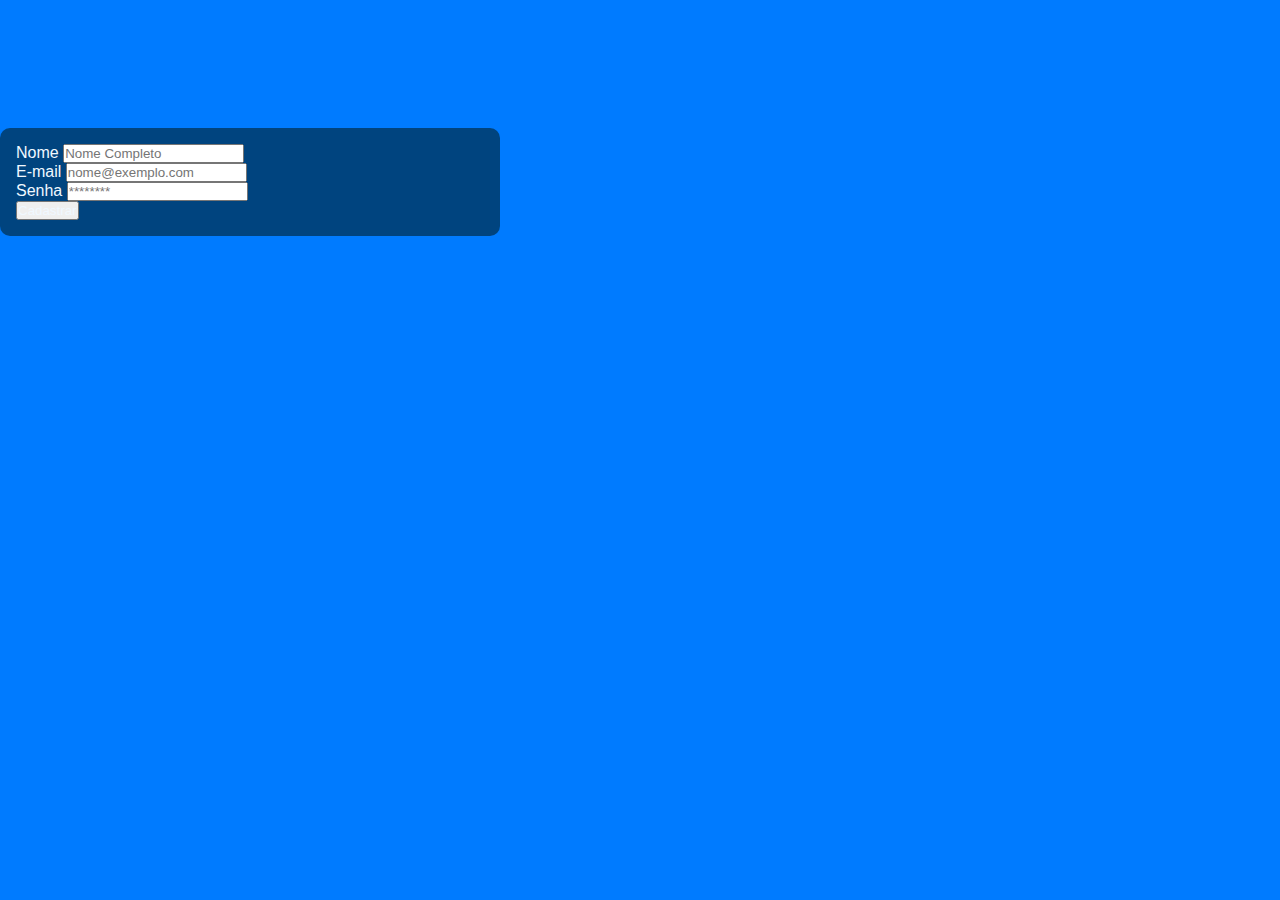
==== cadastro/cadastro.html @ 2102bb3a "atualizando o projeto" ====
<!DOCTYPE html>
<html lang="pt-br">
<head>
    <meta charset="UTF-8">
    <meta name="viewport" content="width=device-width, initial-scale=1.0">
    <link href="https://cdn.jsdelivr.net/npm/bootstrap@5.3.2/dist/css/bootstrap.min.css" rel="stylesheet" integrity="sha384-T3c6CoIi6uLrA9TneNEoa7RxnatzjcDSCmG1MXxSR1GAsXEV/Dwwykc2MPK8M2HN" crossorigin="anonymous">
    <link rel="stylesheet" href="cadastro.css">
    <title>Login</title>
</head>
<body>
    <main class="d-flex justify-content-center align-items-center">
        <div id="loginForm" class="row d-flex flex-column mb-3 justify-content-center align-items-center">
            <div class="mb-3 w-50">
                <label for="exampleFormControlInput1" class="form-label">Nome</label>
                <input type="text" class="form-control" id="exampleFormControlInput1" placeholder="Nome Completo">
            </div>
            <div class="mb-3 w-50">
                <label for="exampleFormControlInput2" class="form-label">E-mail</label>
                <input type="email" class="form-control" id="exampleFormControlInput2" placeholder="nome@exemplo.com">
            </div>
            
            <div class="mb-3 w-50">
                <label for="inputPassword5" class="form-label">Senha</label>
                <input type="password" id="inputPassword5" class="form-control" aria-describedby="passwordHelpBlock" placeholder=********>
            </div>
            <button class="btn btn-secondary w-25">Cadastrar</button>
        </div>    
    </main>

    <script src="https://cdn.jsdelivr.net/npm/bootstrap@5.3.2/dist/js/bootstrap.bundle.min.js" integrity="sha384-C6RzsynM9kWDrMNeT87bh95OGNyZPhcTNXj1NW7RuBCsyN/o0jlpcV8Qyq46cDfL" crossorigin="anonymous"></script>
    <script src="https://cdn.jsdelivr.net/npm/@popperjs/core@2.11.8/dist/umd/popper.min.js" integrity="sha384-I7E8VVD/ismYTF4hNIPjVp/Zjvgyol6VFvRkX/vR+Vc4jQkC+hVqc2pM8ODewa9r" crossorigin="anonymous"></script>
    <script src="https://cdn.jsdelivr.net/npm/bootstrap@5.3.2/dist/js/bootstrap.min.js" integrity="sha384-BBtl+eGJRgqQAUMxJ7pMwbEyER4l1g+O15P+16Ep7Q9Q+zqX6gSbd85u4mG4QzX+" crossorigin="anonymous"></script>
</body>
</html>
---- cadastro/cadastro.css ----
* {
    margin: 0px;
    padding: 0px;
    box-sizing: border-box;
    color: aliceblue;
}

:root  {
    --primary-color: #007bff;
    --secondary-color: #00447f;
}

body   {
    background-color: var(--primary-color);
    font-family: 'Poppins', sans-serif;
}

header {
    background-color: var(--secondary-color);
    padding: 1rem;
    display: flex;
    justify-content: space-between;

}

#loginForm {
    width: 500px;
    background-color: var(--secondary-color);
    padding: 1rem;
    border-radius: 10px;
    margin-top: 10%;
}
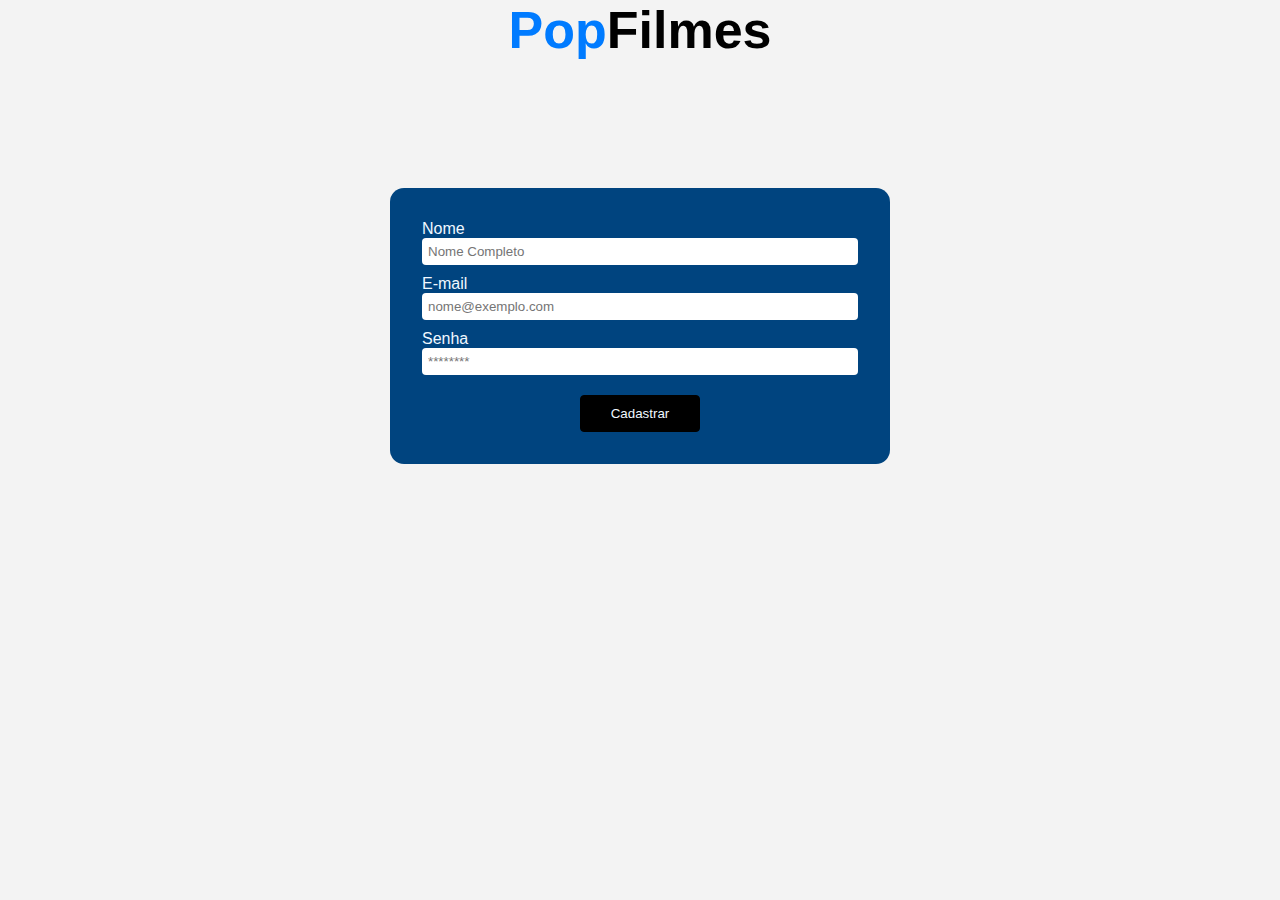
==== commit cd2e5e82: "criando logica de cadastro e login de usuarios" ====
--- a/cadastro/cadastro.html
+++ b/cadastro/cadastro.html
@@ -5,28 +5,36 @@
     <meta name="viewport" content="width=device-width, initial-scale=1.0">
     <link href="https://cdn.jsdelivr.net/npm/bootstrap@5.3.2/dist/css/bootstrap.min.css" rel="stylesheet" integrity="sha384-T3c6CoIi6uLrA9TneNEoa7RxnatzjcDSCmG1MXxSR1GAsXEV/Dwwykc2MPK8M2HN" crossorigin="anonymous">
     <link rel="stylesheet" href="cadastro.css">
-    <title>Login</title>
+    <title>Cadastro</title>
 </head>
 <body>
-    <main class="d-flex justify-content-center align-items-center">
-        <div id="loginForm" class="row d-flex flex-column mb-3 justify-content-center align-items-center">
-            <div class="mb-3 w-50">
-                <label for="exampleFormControlInput1" class="form-label">Nome</label>
-                <input type="text" class="form-control" id="exampleFormControlInput1" placeholder="Nome Completo">
+    <main class="">
+        <h1><strong>Pop</strong>Filmes</h1>
+        <div id="loginForm" class="">
+            <div class="form-input-container">
+                <label for="inputNome" class="">Nome</label>
+                <input type="text" class="" id="inputNome" placeholder="Nome Completo">
+                <p class="error-p" id="inputNomeError"></p>
             </div>
-            <div class="mb-3 w-50">
-                <label for="exampleFormControlInput2" class="form-label">E-mail</label>
-                <input type="email" class="form-control" id="exampleFormControlInput2" placeholder="nome@exemplo.com">
+            <div class="form-input-container">
+                <label for="inputEmail" class="">E-mail</label>
+                <input type="email" class="" id="inputEmail" placeholder="nome@exemplo.com">
+                <p class="error-p" id="inputEmailError"></p>
             </div>
             
-            <div class="mb-3 w-50">
-                <label for="inputPassword5" class="form-label">Senha</label>
-                <input type="password" id="inputPassword5" class="form-control" aria-describedby="passwordHelpBlock" placeholder=********>
+            <div class="form-input-container">
+                <label for="inputSenha" class="">Senha</label>
+                <input type="password" id="inputSenha" class="" aria-describedby="passwordHelpBlock" placeholder=********>
+                <p class="error-p" id="inputSenhaError"></p>
             </div>
-            <button class="btn btn-secondary w-25">Cadastrar</button>
+
+            <div class="form-btn-container">
+                <button class="btn-login" onclick="cadastrar()">Cadastrar</button>
+            </div>            
         </div>    
     </main>
 
+    <script src="./cadastro.js"></script>
     <script src="https://cdn.jsdelivr.net/npm/bootstrap@5.3.2/dist/js/bootstrap.bundle.min.js" integrity="sha384-C6RzsynM9kWDrMNeT87bh95OGNyZPhcTNXj1NW7RuBCsyN/o0jlpcV8Qyq46cDfL" crossorigin="anonymous"></script>
     <script src="https://cdn.jsdelivr.net/npm/@popperjs/core@2.11.8/dist/umd/popper.min.js" integrity="sha384-I7E8VVD/ismYTF4hNIPjVp/Zjvgyol6VFvRkX/vR+Vc4jQkC+hVqc2pM8ODewa9r" crossorigin="anonymous"></script>
     <script src="https://cdn.jsdelivr.net/npm/bootstrap@5.3.2/dist/js/bootstrap.min.js" integrity="sha384-BBtl+eGJRgqQAUMxJ7pMwbEyER4l1g+O15P+16Ep7Q9Q+zqX6gSbd85u4mG4QzX+" crossorigin="anonymous"></script>
--- a/cadastro/cadastro.css
+++ b/cadastro/cadastro.css
@@ -11,23 +11,69 @@
 }
 
 body   {
-    background-color: var(--primary-color);
+    background-color:  #f3f3f3;
     font-family: 'Poppins', sans-serif;
 }
 
-header {
-    background-color: var(--secondary-color);
-    padding: 1rem;
+main {
     display: flex;
-    justify-content: space-between;
+    flex-direction: column;
+    justify-content: center;
+    align-items: center;
+}
 
+main h1 {
+    font-size: 52px;
+    color: #000000;
+}
+
+main h1 strong {
+    color: var(--primary-color); 
 }
 
 #loginForm {
-    width: 500px;
+    width: 80vw;
+    max-width: 500px;
     background-color: var(--secondary-color);
-    padding: 1rem;
-    border-radius: 10px;
+    padding: 2rem;
+    border-radius: 14px;
     margin-top: 10%;
 }
 
+#loginForm .form-input-container {
+    width: 100%;
+    display: flex;
+    flex-direction: column;
+    margin-bottom: 10px;
+}
+
+#loginForm .form-input-container input {
+    padding: 6px;
+    border-radius: 4px;
+    outline: none;
+    border: none;
+    color: #000000;
+}
+
+#loginForm .form-input-container p {
+    color: red;
+    font-size: 14px;
+}
+
+#loginForm .form-btn-container {
+    display: flex;
+    justify-content: center;
+}
+
+#loginForm .form-btn-container button {
+    margin-top: 10px;
+    border: 1px solid #000000;
+    background-color: #000000;
+    padding: 10px 30px;
+    border-radius: 4px;
+}
+
+#loginForm .form-btn-container button:hover {
+    color: #fff;
+    background-color: var(--secondary-color);
+}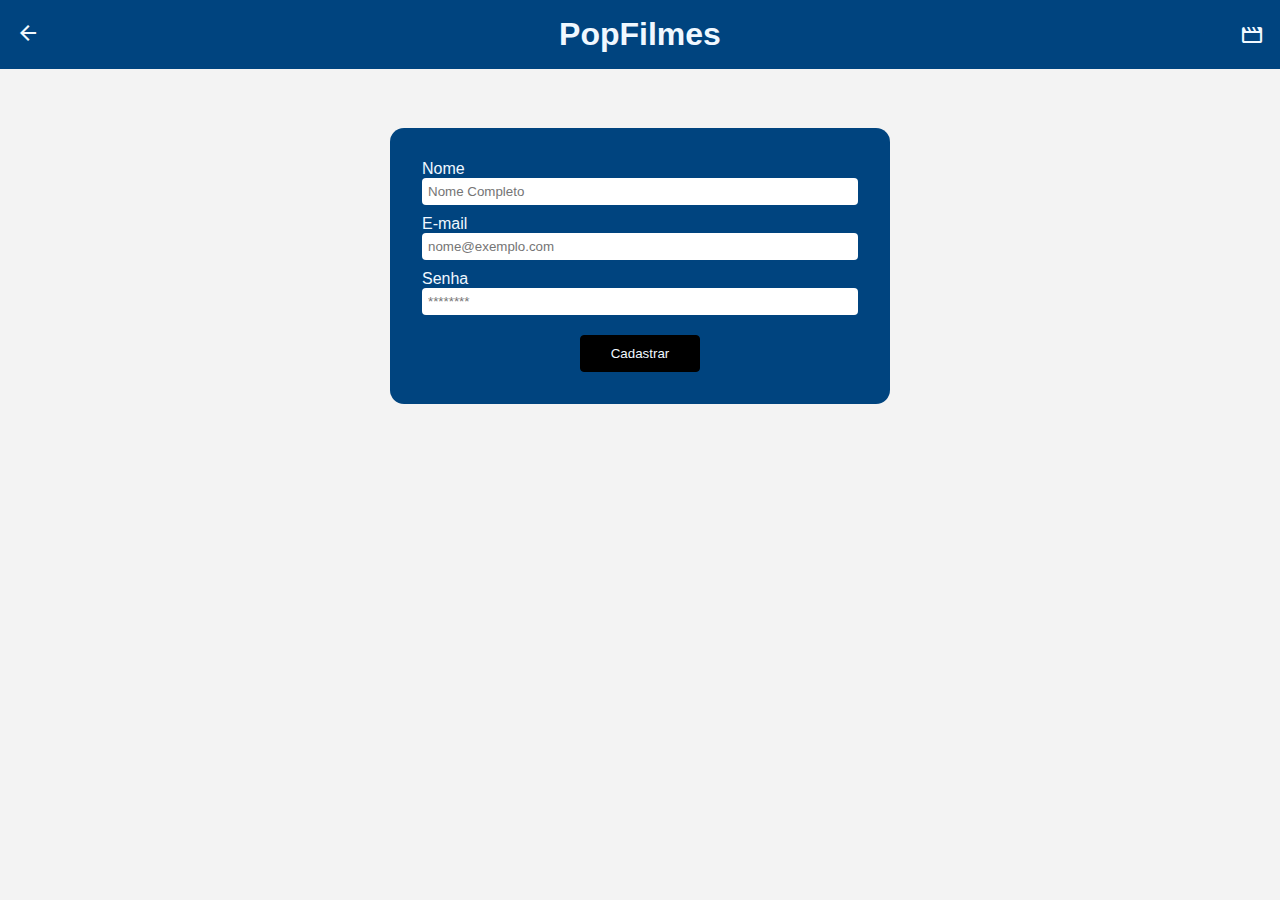
==== commit 3448128a: "adicionando ajustes" ====
--- a/cadastro/cadastro.html
+++ b/cadastro/cadastro.html
@@ -1,15 +1,31 @@
 <!DOCTYPE html>
 <html lang="pt-br">
+
 <head>
     <meta charset="UTF-8">
     <meta name="viewport" content="width=device-width, initial-scale=1.0">
-    <link href="https://cdn.jsdelivr.net/npm/bootstrap@5.3.2/dist/css/bootstrap.min.css" rel="stylesheet" integrity="sha384-T3c6CoIi6uLrA9TneNEoa7RxnatzjcDSCmG1MXxSR1GAsXEV/Dwwykc2MPK8M2HN" crossorigin="anonymous">
+    <link href="https://fonts.googleapis.com/css2?family=Material+Symbols+Outlined" rel="stylesheet" />
+    <link href="https://cdn.jsdelivr.net/npm/bootstrap@5.3.2/dist/css/bootstrap.min.css" rel="stylesheet"
+        integrity="sha384-T3c6CoIi6uLrA9TneNEoa7RxnatzjcDSCmG1MXxSR1GAsXEV/Dwwykc2MPK8M2HN" crossorigin="anonymous">
+    <link rel="stylesheet" href="perfil.css">
     <link rel="stylesheet" href="cadastro.css">
     <title>Cadastro</title>
 </head>
+
 <body>
+    <header>
+        <a href="../login/login.html">
+            <span class="material-symbols-outlined">
+                arrow_back
+            </span>
+        </a>
+        <h1><strong>Pop</strong>Filmes</h1>
+        <span class="material-symbols-outlined">
+            movie
+        </span>
+
+    </header>
     <main class="">
-        <h1><strong>Pop</strong>Filmes</h1>
         <div id="loginForm" class="">
             <div class="form-input-container">
                 <label for="inputNome" class="">Nome</label>
@@ -21,22 +37,30 @@
                 <input type="email" class="" id="inputEmail" placeholder="nome@exemplo.com">
                 <p class="error-p" id="inputEmailError"></p>
             </div>
-            
+
             <div class="form-input-container">
                 <label for="inputSenha" class="">Senha</label>
-                <input type="password" id="inputSenha" class="" aria-describedby="passwordHelpBlock" placeholder=********>
+                <input type="password" id="inputSenha" class="" aria-describedby="passwordHelpBlock"
+                    placeholder=********>
                 <p class="error-p" id="inputSenhaError"></p>
             </div>
 
             <div class="form-btn-container">
                 <button class="btn-login" onclick="cadastrar()">Cadastrar</button>
-            </div>            
-        </div>    
+            </div>
+        </div>
     </main>
 
     <script src="./cadastro.js"></script>
-    <script src="https://cdn.jsdelivr.net/npm/bootstrap@5.3.2/dist/js/bootstrap.bundle.min.js" integrity="sha384-C6RzsynM9kWDrMNeT87bh95OGNyZPhcTNXj1NW7RuBCsyN/o0jlpcV8Qyq46cDfL" crossorigin="anonymous"></script>
-    <script src="https://cdn.jsdelivr.net/npm/@popperjs/core@2.11.8/dist/umd/popper.min.js" integrity="sha384-I7E8VVD/ismYTF4hNIPjVp/Zjvgyol6VFvRkX/vR+Vc4jQkC+hVqc2pM8ODewa9r" crossorigin="anonymous"></script>
-    <script src="https://cdn.jsdelivr.net/npm/bootstrap@5.3.2/dist/js/bootstrap.min.js" integrity="sha384-BBtl+eGJRgqQAUMxJ7pMwbEyER4l1g+O15P+16Ep7Q9Q+zqX6gSbd85u4mG4QzX+" crossorigin="anonymous"></script>
+    <script src="https://cdn.jsdelivr.net/npm/bootstrap@5.3.2/dist/js/bootstrap.bundle.min.js"
+        integrity="sha384-C6RzsynM9kWDrMNeT87bh95OGNyZPhcTNXj1NW7RuBCsyN/o0jlpcV8Qyq46cDfL"
+        crossorigin="anonymous"></script>
+    <script src="https://cdn.jsdelivr.net/npm/@popperjs/core@2.11.8/dist/umd/popper.min.js"
+        integrity="sha384-I7E8VVD/ismYTF4hNIPjVp/Zjvgyol6VFvRkX/vR+Vc4jQkC+hVqc2pM8ODewa9r"
+        crossorigin="anonymous"></script>
+    <script src="https://cdn.jsdelivr.net/npm/bootstrap@5.3.2/dist/js/bootstrap.min.js"
+        integrity="sha384-BBtl+eGJRgqQAUMxJ7pMwbEyER4l1g+O15P+16Ep7Q9Q+zqX6gSbd85u4mG4QzX+"
+        crossorigin="anonymous"></script>
 </body>
+
 </html>--- a/cadastro/cadastro.css
+++ b/cadastro/cadastro.css
@@ -1,79 +1,94 @@
 * {
-    margin: 0px;
-    padding: 0px;
-    box-sizing: border-box;
-    color: aliceblue;
+  margin: 0px;
+  padding: 0px;
+  box-sizing: border-box;
+  color: aliceblue;
 }
 
-:root  {
-    --primary-color: #007bff;
-    --secondary-color: #00447f;
+:root {
+  --primary-color: #007bff;
+  --secondary-color: #00447f;
+  --background-color: radial-gradient(
+    circle,
+    rgba(0, 212, 255, 1) 20%,
+    rgba(1, 146, 187, 1) 68%,
+    rgba(9, 9, 121, 1) 96%
+  );
+}
+header {
+  width: 100%;
+  background-color: var(--secondary-color);
+  padding: 1rem;
+  display: flex;
+  justify-content: space-between;
+  position: fixed;
+  align-items: center;
 }
 
-body   {
-    background-color:  #f3f3f3;
-    font-family: 'Poppins', sans-serif;
+body {
+  background-color: #f3f3f3;
+  font-family: "Poppins", sans-serif;
 }
 
 main {
-    display: flex;
-    flex-direction: column;
-    justify-content: center;
-    align-items: center;
+  display: flex;
+  flex-direction: column;
+  justify-content: center;
+  align-items: center;
 }
 
 main h1 {
-    font-size: 52px;
-    color: #000000;
+  font-size: 52px;
+  color: #000000;
 }
 
 main h1 strong {
-    color: var(--primary-color); 
+  color: var(--primary-color);
 }
 
 #loginForm {
-    width: 80vw;
-    max-width: 500px;
-    background-color: var(--secondary-color);
-    padding: 2rem;
-    border-radius: 14px;
-    margin-top: 10%;
+  width: 80vw;
+  max-width: 500px;
+  background-color: var(--secondary-color);
+  padding: 2rem;
+  border-radius: 14px;
+  margin-top: 10%;
 }
 
 #loginForm .form-input-container {
-    width: 100%;
-    display: flex;
-    flex-direction: column;
-    margin-bottom: 10px;
+  width: 100%;
+  display: flex;
+  flex-direction: column;
+  margin-bottom: 10px;
 }
 
 #loginForm .form-input-container input {
-    padding: 6px;
-    border-radius: 4px;
-    outline: none;
-    border: none;
-    color: #000000;
+  padding: 6px;
+  border-radius: 4px;
+  outline: none;
+  border: none;
+  color: #000000;
 }
 
 #loginForm .form-input-container p {
-    color: red;
-    font-size: 14px;
+  color: red;
+  font-size: 14px;
 }
 
 #loginForm .form-btn-container {
-    display: flex;
-    justify-content: center;
+  display: flex;
+  justify-content: center;
 }
 
 #loginForm .form-btn-container button {
-    margin-top: 10px;
-    border: 1px solid #000000;
-    background-color: #000000;
-    padding: 10px 30px;
-    border-radius: 4px;
+  margin-top: 10px;
+  border: 1px solid #000000;
+  background-color: #000000;
+  padding: 10px 30px;
+  border-radius: 4px;
 }
 
 #loginForm .form-btn-container button:hover {
-    color: #fff;
-    background-color: var(--secondary-color);
-}+  color: #fff;
+  background-color: var(--secondary-color);
+}
